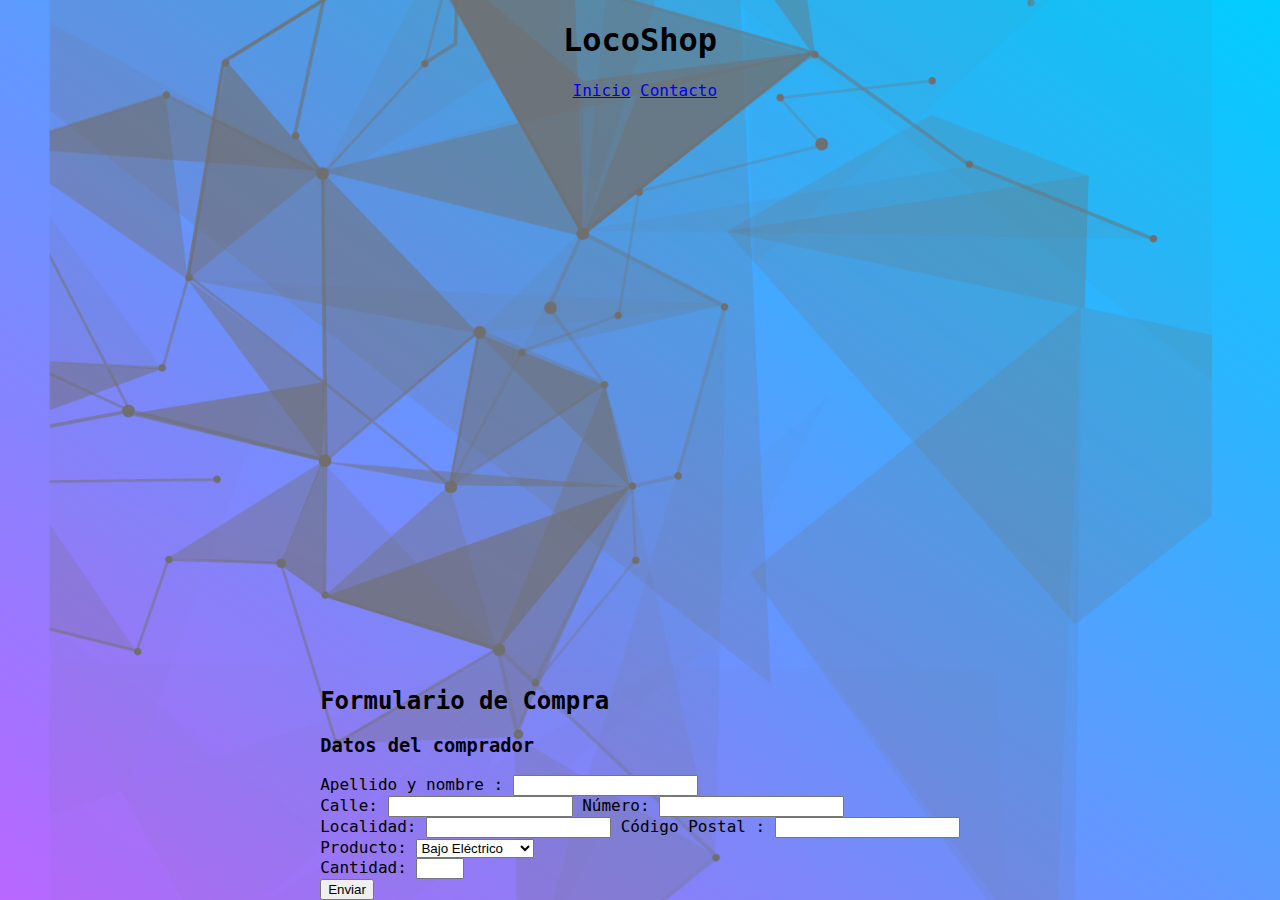
==== formularioDeCompra.html @ e6eae89f "commit" ====
<!DOCTYPE html>
<html lang="es">

<head>
    <meta charset="UTF-8">
    <meta name="viewport" content="width=device-width, initial-scale=1.0">
    <title>Formulario de Compra</title>
    <link rel="stylesheet" type="text/css" href="style.css">
</head>

<body class="formbody">
    <div class="cabecera">
        <h1>LocoShop</h1>
        <img src="" class="icono">
        <a href="index.html">Inicio</a>
        <a href="https://youtu.be/dQw4w9WgXcQ?si=aK1fRYqD5zJq_6If">Contacto</a>
    </div>

    <div class="formulario-de-compras">
        <h2>Formulario de Compra</h2>
        <form id="purchaseForm" class="Informacion">
           

            <h3>Datos del comprador</h3>
            <label for="name"> Apellido y nombre :</label>
            <input type="text" id="nombre" name="nombre" required><br>
            <label for="address">Calle:</label>
            <input type="text" id="dirección" name="direccion" required>
            <label for="address">Número:</label>
            <input type="text" id="direccion" name="direccion" required><br>
            <label for="address">Localidad:</label>
            <input type="text" id="direccion" name="direccion" required>
            <label for="address">Código Postal :</label>
            <input type="text" id="direccion" name="direccion" required><br>



            <label for="producto">Producto:</label>
            <select id="producto" name="producto" required>
                <option value="producto1">Bajo Eléctrico</option>
                <option value="producto2">Guitarra</option>
                <option value="producto3">Batería acustica</option>
                <option value="producto4">Microfono</option>
                <option value="producto5">Amplificador</option>
                <option value="producto6">Flauta Dulce</option>
            </select><br>

            <label for="cantidad">Cantidad:</label>
            <input type="number" id="cantidad" name="cantidad" min="1" max="5" required><br>

            <button type="button" onclick="SubirFormulario()" class="is-button">Enviar</button>
        </form>
    </div>

    <script src="funciones.js"></script>

</body>

</html>
---- style.css ----
body {
    background: url("fondoinicio.png"), linear-gradient(to top right, #b967ff, #01cdfe);
background-size:cover, contain;
background-position: center,center;
background-repeat: no-repeat, no-repeat;
    flex-direction: column;
    font-family: "Kode Mono", monospace;
    font-optical-sizing: auto;
    font-weight: weight;
    font-style: normal;
height: 100vh;
width: 100vw;
    justify-content: space-between;
    display: flex;

    align-items: center;

    margin: 0;
    padding:0;

}

#formulariodesesion {
    margin: 20px 0;
    display: grid;
    flex-direction: column;
    align-items: center;

    border-width: 6px;
    border-radius: 30px;
    padding: 20px;
    background: rgb(199, 255, 252);

    max-width: 400px;
    height: auto;
    margin-top: 20px;
    margin-bottom: 20px;

    box-shadow: 5px 5px 5px 5px rgb(59, 59, 59);
    box-sizing: border-box;
}

#correo,
#contraseña {
    margin:10px 0;
    font-family: "Rubik", sans-serif;
    padding: 10px;
    margin: 10px 0;
    border: 1px solid #ccc;
    border-radius: 5px;
    width: 100%;
    box-sizing: border-box;
}

#correo:hover,
#contraseña:hover {
    background-color: rgb(255, 142, 246);
    color: #333;
}

#correo:hover::placeholder,
#contraseña:hover::placeholder {

    color: #000000;
}

#ingresar {

    margin: 10px 0;

    font-family: "Rubik", sans-serif;
    border-style: solid;
    border-width: 1px;
    font-family: "Kode Mono", monospace;
    padding: 15px;
    background-color: #81def5b9;
    color: rgb(46, 46, 46);

    cursor: pointer;
    border-radius: 29px;
    border-color: rgb(58, 58, 55);
}

.informacionadicional {

    border-radius: 10px;
    box-sizing: border-box;
    background-color: rgb(122, 122, 122);
    color: rgb(2, 2, 2);

    justify-content: center;
    align-items: center;
    vertical-align: middle;
    display: flex;

    width: 100%;
    padding: 40px;
    margin-top: 20px;
    max-width: 10;
    margin-bottom: 20px;
   
    left: 0px;
    right: 0px;

    position: relative;

    box-shadow: 5px 5px 5px 5px rgb(59, 59, 59);
    box-sizing: border-box;


}

.piedepagina {
    margin-top: 20px;
    background-color: black;
    color: white;

    text-align: center;


    width: 100%;
    padding: 20px;


    position: absolute;
    bottom: 0px;
    left: 0px;
    right: 0px;
    box-sizing: border-box;

}

#iconoadicional {
    width: 50px;
    height:45px ;
    border-radius: 10px;
}
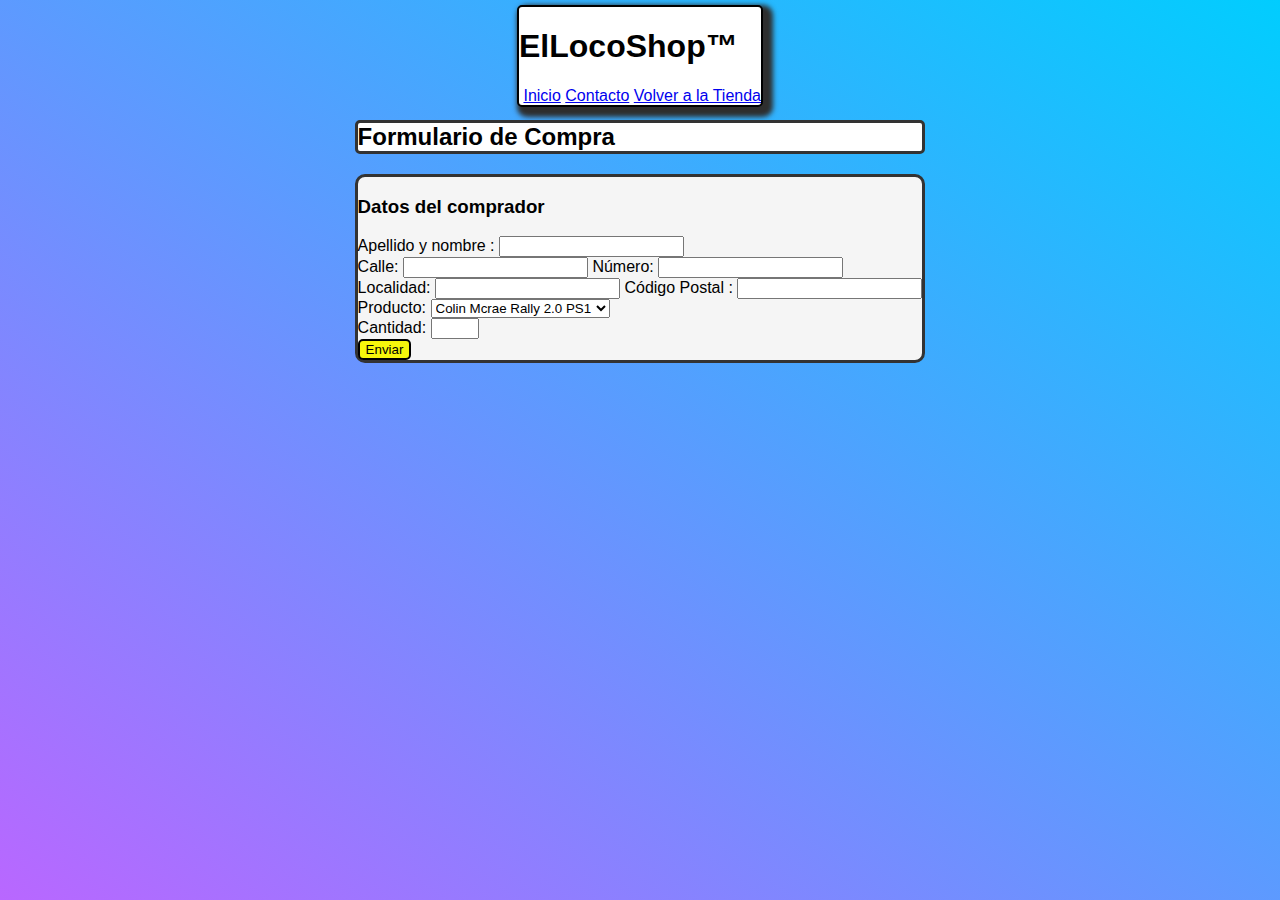
==== commit cec028be: "Sucio y Desprolijo (Pero mayormente Funcional)" ====
--- a/formularioDeCompra.html
+++ b/formularioDeCompra.html
@@ -1,59 +1,61 @@
-<!DOCTYPE html>
-<html lang="es">
-
-<head>
-    <meta charset="UTF-8">
-    <meta name="viewport" content="width=device-width, initial-scale=1.0">
-    <title>Formulario de Compra</title>
-    <link rel="stylesheet" type="text/css" href="style.css">
-</head>
-
-<body class="formbody">
-    <div class="cabecera">
-        <h1>LocoShop</h1>
-        <img src="" class="icono">
-        <a href="index.html">Inicio</a>
-        <a href="https://youtu.be/dQw4w9WgXcQ?si=aK1fRYqD5zJq_6If">Contacto</a>
-    </div>
-
-    <div class="formulario-de-compras">
-        <h2>Formulario de Compra</h2>
-        <form id="purchaseForm" class="Informacion">
-           
-
-            <h3>Datos del comprador</h3>
-            <label for="name"> Apellido y nombre :</label>
-            <input type="text" id="nombre" name="nombre" required><br>
-            <label for="address">Calle:</label>
-            <input type="text" id="dirección" name="direccion" required>
-            <label for="address">Número:</label>
-            <input type="text" id="direccion" name="direccion" required><br>
-            <label for="address">Localidad:</label>
-            <input type="text" id="direccion" name="direccion" required>
-            <label for="address">Código Postal :</label>
-            <input type="text" id="direccion" name="direccion" required><br>
-
-
-
-            <label for="producto">Producto:</label>
-            <select id="producto" name="producto" required>
-                <option value="producto1">Bajo Eléctrico</option>
-                <option value="producto2">Guitarra</option>
-                <option value="producto3">Batería acustica</option>
-                <option value="producto4">Microfono</option>
-                <option value="producto5">Amplificador</option>
-                <option value="producto6">Flauta Dulce</option>
-            </select><br>
-
-            <label for="cantidad">Cantidad:</label>
-            <input type="number" id="cantidad" name="cantidad" min="1" max="5" required><br>
-
-            <button type="button" onclick="SubirFormulario()" class="is-button">Enviar</button>
-        </form>
-    </div>
-
-    <script src="funciones.js"></script>
-
-</body>
-
+<!DOCTYPE html>
+<html lang="es">
+
+<head>
+    <meta charset="UTF-8">
+    <meta name="viewport" content="width=device-width, initial-scale=1.0">
+    <title>Formulario de Compra</title>
+    <link rel="stylesheet" type="text/css" href="style.css">
+</head>
+
+<body class="formbody">
+    <div class="cabecera">
+        <h1>ElLocoShop™</h1>
+        <img src="" class="icono">
+        <a href="index.html">Inicio</a>
+        <a href="https://youtu.be/dQw4w9WgXcQ?si=aK1fRYqD5zJq_6If">Contacto</a>
+        <a href="tienda.html">Volver a la Tienda</a>
+
+    </div>
+
+    <div class="formulario-de-compras">
+        <h2 id="tituloForm">Formulario de Compra</h2>
+        <form id="purchaseForm" class="Informacion">
+
+
+            <h3>Datos del comprador</h3>
+            <label for="name"> Apellido y nombre :</label>
+            <input type="text" id="nombre" name="nombre" required><br>
+            <label for="address">Calle:</label>
+            <input type="text" id="dirección" name="direccion" required>
+            <label for="address">Número:</label>
+            <input type="text" id="direccion" name="direccion" required><br>
+            <label for="address">Localidad:</label>
+            <input type="text" id="direccion" name="direccion" required>
+            <label for="address">Código Postal :</label>
+            <input type="text" id="direccion" name="direccion" required><br>
+
+
+
+            <label for="producto">Producto:</label>
+            <select id="producto" name="producto" required>
+                <option value="producto1">Colin Mcrae Rally 2.0 PS1</option>
+                <option value="producto2">Virtua Tennis 2 Dreamcast</option>
+                <option value="producto3">Crash Team Racing PS1</option>
+                <option value="producto4">Max Payne 2 PS2</option>
+                <option value="producto5">Gran Turismo 2</option>
+                <option value="producto6">Crazy Taxi Dreamcast</option>
+            </select><br>
+
+            <label for="cantidad">Cantidad:</label>
+            <input type="number" id="cantidad" name="cantidad" min="1" max="5" required><br>
+
+            <button type="button" onclick="SubirFormulario()" class="is-button">Enviar</button>
+        </form>
+    </div>
+
+    <script src="funciones.js"></script>
+
+</body>
+
 </html>--- a/style.css
+++ b/style.css
@@ -1,137 +1,275 @@
-body {
-    background: url("fondoinicio.png"), linear-gradient(to top right, #b967ff, #01cdfe);
-background-size:cover, contain;
-background-position: center,center;
-background-repeat: no-repeat, no-repeat;
-    flex-direction: column;
-    font-family: "Kode Mono", monospace;
-    font-optical-sizing: auto;
-    font-weight: weight;
-    font-style: normal;
-height: 100vh;
-width: 100vw;
-    justify-content: space-between;
-    display: flex;
-
-    align-items: center;
-
-    margin: 0;
-    padding:0;
-
-}
-
-#formulariodesesion {
-    margin: 20px 0;
-    display: grid;
-    flex-direction: column;
-    align-items: center;
-
-    border-width: 6px;
-    border-radius: 30px;
-    padding: 20px;
-    background: rgb(199, 255, 252);
-
-    max-width: 400px;
-    height: auto;
-    margin-top: 20px;
-    margin-bottom: 20px;
-
-    box-shadow: 5px 5px 5px 5px rgb(59, 59, 59);
-    box-sizing: border-box;
-}
-
-#correo,
-#contraseña {
-    margin:10px 0;
-    font-family: "Rubik", sans-serif;
-    padding: 10px;
-    margin: 10px 0;
-    border: 1px solid #ccc;
-    border-radius: 5px;
-    width: 100%;
-    box-sizing: border-box;
-}
-
-#correo:hover,
-#contraseña:hover {
-    background-color: rgb(255, 142, 246);
-    color: #333;
-}
-
-#correo:hover::placeholder,
-#contraseña:hover::placeholder {
-
-    color: #000000;
-}
-
-#ingresar {
-
-    margin: 10px 0;
-
-    font-family: "Rubik", sans-serif;
-    border-style: solid;
-    border-width: 1px;
-    font-family: "Kode Mono", monospace;
-    padding: 15px;
-    background-color: #81def5b9;
-    color: rgb(46, 46, 46);
-
-    cursor: pointer;
-    border-radius: 29px;
-    border-color: rgb(58, 58, 55);
-}
-
-.informacionadicional {
-
-    border-radius: 10px;
-    box-sizing: border-box;
-    background-color: rgb(122, 122, 122);
-    color: rgb(2, 2, 2);
-
-    justify-content: center;
-    align-items: center;
-    vertical-align: middle;
-    display: flex;
-
-    width: 100%;
-    padding: 40px;
-    margin-top: 20px;
-    max-width: 10;
-    margin-bottom: 20px;
-   
-    left: 0px;
-    right: 0px;
-
-    position: relative;
-
-    box-shadow: 5px 5px 5px 5px rgb(59, 59, 59);
-    box-sizing: border-box;
-
-
-}
-
-.piedepagina {
-    margin-top: 20px;
-    background-color: black;
-    color: white;
-
-    text-align: center;
-
-
-    width: 100%;
-    padding: 20px;
-
-
-    position: absolute;
-    bottom: 0px;
-    left: 0px;
-    right: 0px;
-    box-sizing: border-box;
-
-}
-
-#iconoadicional {
-    width: 50px;
-    height:45px ;
-    border-radius: 10px;
+body {
+    background: url("imagenes/fondo1.png"),
+        repeating-linear-gradient(to top right, #b967ff, #01cdfe);
+
+    background-size: cover, contain;
+    background-position: center, center;
+    background-repeat: repeat, no-repeat;
+    flex-direction: column;
+    font-family: "Kode Mono", monospace;
+    font-optical-sizing: auto;
+    font-weight: weight;
+    font-style: normal;
+    height: 100vh;
+    width: 100vw;
+    justify-content: space-between;
+    display: flex;
+
+    align-items: center;
+
+    margin: 0;
+    padding: 0;
+
+}
+
+#formulariodesesion {
+    margin: 20px 0;
+    display: grid;
+    flex-direction: column;
+    align-items: center;
+
+    border-width: 6px;
+    border-radius: 30px;
+    padding: 20px;
+    background: rgb(199, 255, 252);
+
+    max-width: 400px;
+    height: auto;
+    margin-top: 20px;
+    margin-bottom: 20px;
+
+    box-shadow: 5px 5px 5px 5px rgb(59, 59, 59);
+    box-sizing: border-box;
+}
+
+#correo,
+#contraseña {
+    margin: 10px 0;
+    font-family: "Rubik", sans-serif;
+    padding: 10px;
+    margin: 10px 0;
+    border: 1px solid #ccc;
+    border-radius: 5px;
+    width: 100%;
+    box-sizing: border-box;
+}
+
+#correo:hover,
+#contraseña:hover {
+    background-color: rgb(255, 142, 246);
+    color: #333;
+}
+
+#correo:hover::placeholder,
+#contraseña:hover::placeholder {
+
+    color: #000000;
+}
+
+#ingresar {
+
+    margin: 10px 0;
+
+    font-family: "Rubik", sans-serif;
+    border-style: solid;
+    border-width: 1px;
+    font-family: "Kode Mono", monospace;
+    padding: 15px;
+    background-color: #81def5b9;
+    color: rgb(46, 46, 46);
+
+    cursor: pointer;
+    border-radius: 29px;
+    border-color: rgb(58, 58, 55);
+}
+
+.informacionadicional {
+
+    border-radius: 10px;
+    box-sizing: border-box;
+    background-color: rgb(122, 122, 122);
+    color: rgb(2, 2, 2);
+
+    justify-content: center;
+    align-items: center;
+    vertical-align: middle;
+    display: flex;
+
+    width: 100%;
+    padding: 20px;
+    margin-top: 20px;
+    max-width: 10;
+    margin-bottom: 20px;
+    bottom: 20px;
+    left: 0px;
+    right: 0px;
+
+    position: relative;
+
+    box-shadow: 5px 5px 5px 5px rgb(59, 59, 59);
+    box-sizing: border-box;
+
+
+}
+
+.piedepagina {
+    margin-top: 20px;
+    background-color: black;
+    color: white;
+
+    text-align: center;
+
+
+    width: 100%;
+    padding: 20px;
+
+
+    position: absolute;
+    bottom: 0px;
+    left: 0px;
+    right: 0px;
+    box-sizing: border-box;
+
+}
+
+#iconoadicional {
+    width: 50px;
+    height: 45px;
+    border-radius: 10px;
+}
+
+#imagen1 {
+    height: 250px;
+    width: 250px;
+
+}
+
+#imagen2 {
+    height: 250px;
+    width: 250px;
+
+}
+
+#imagen3 {
+    height: 250px;
+    width: 250px;
+
+}
+
+#imagen4 {
+    height: 250px;
+    width: 185px;
+
+}
+
+#imagen5 {
+    height: 250px;
+    width: 250px;
+
+}
+
+#imagen6 {
+    height: 250px;
+    width: 250px;
+
+}
+
+.producto {
+
+    border-style: solid;
+    border-radius: 10px;
+    border-color: #000000;
+    font-family: Arial, Helvetica, sans-serif;
+}
+
+#navegacion {
+    font-family: Arial, Helvetica, sans-serif;
+    background-color: #a0e4f5;
+    border-style: solid;
+    border-width: 2px;
+    
+
+}
+
+#principallogo {
+    width: 100px;
+    position: absolute;
+    right: 50px;
+    top: 10px;
+}
+
+
+
+#logofooter {
+    width: 40px;
+    position: absolute;
+    right: 375px;
+    bottom: 10px;
+
+}
+
+#logofooter1 {
+    width: 40px;
+    position: absolute;
+    left: 375px;
+    bottom: 10px;
+
+}
+
+.container {
+    display: grid;
+    grid-template-rows: 1fr 1fr;
+    grid-template-columns: 1fr 1fr 1fr;
+    column-gap: 5px;
+    row-gap: 5px;
+    margin: 5px;
+    background-color: #f6f6f0;
+}
+
+.is-button {
+    border-style: solid;
+    border-color: #000000;
+    border-radius: 5px;
+    background-color: rgb(246, 246, 12);
+    color: #000000;
+    font-family: Arial, Helvetica, sans-serif;
+}
+
+#purchaseForm {
+    background-color:whitesmoke;
+    border-style: solid;
+    border-color: #333;
+    border-radius: 10px;
+}
+
+.cabecera {
+    border-style: solid;
+    border-width: 2px;
+    border-radius: 5px;
+    background-color: #ffffff;
+    box-shadow: 5px 5px 5px 5px rgb(46, 46, 46);
+    font-family: Arial, Helvetica, sans-serif;
+    position: absolute;
+    margin-top: 5px;
+}
+
+.comentarios {
+    background-color: #38d7fb;
+    border-style: dashed;
+    border-color: #000000;
+    border-radius: 5px;
+}
+
+.formulario-de-compras {
+    position: absolute;
+    margin-top: 100px;
+    font-family: Arial, Helvetica, sans-serif;
+    
+}
+
+#tituloForm {
+    border-style: solid;
+    border-radius: 5px;
+    border-color: #333;
+    background-color: #ffffff;
 }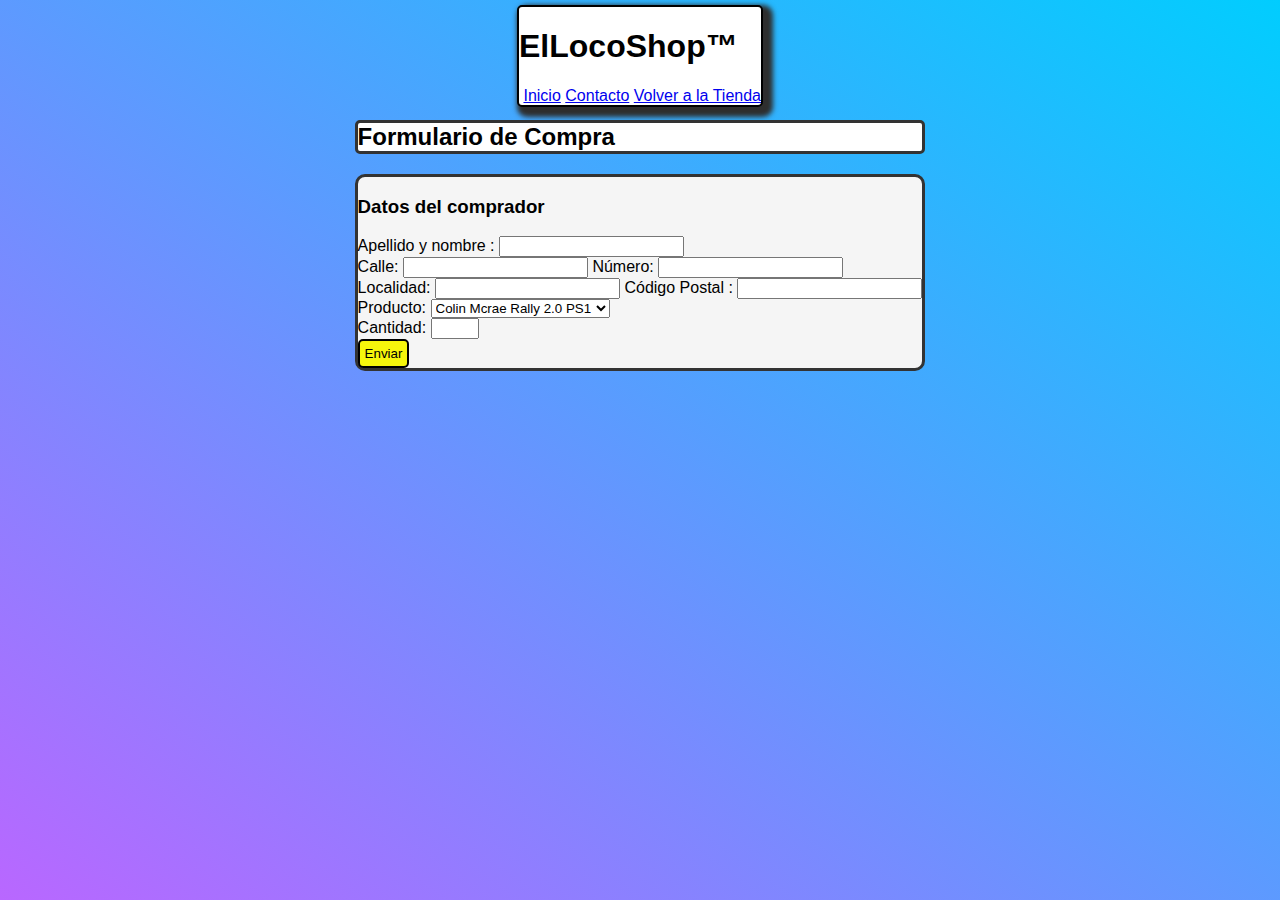
==== commit 1c7945a5: "Se agregaron comentarios al código" ====
--- a/formularioDeCompra.html
+++ b/formularioDeCompra.html
@@ -23,7 +23,7 @@
         <form id="purchaseForm" class="Informacion">
 
 
-            <h3>Datos del comprador</h3>
+            <h3>Datos del comprador</h3>  <!--se piden los datos al comprador-->
             <label for="name"> Apellido y nombre :</label>
             <input type="text" id="nombre" name="nombre" required><br>
             <label for="address">Calle:</label>
@@ -38,7 +38,7 @@
 
 
             <label for="producto">Producto:</label>
-            <select id="producto" name="producto" required>
+            <select id="producto" name="producto" required>   <!--selección de productos-->
                 <option value="producto1">Colin Mcrae Rally 2.0 PS1</option>
                 <option value="producto2">Virtua Tennis 2 Dreamcast</option>
                 <option value="producto3">Crash Team Racing PS1</option>
--- a/style.css
+++ b/style.css
@@ -10,7 +10,7 @@
     font-optical-sizing: auto;
     font-weight: weight;
     font-style: normal;
-    height: 100vh;
+    min-height: 100vh;
     width: 100vw;
     justify-content: space-between;
     display: flex;
@@ -21,10 +21,21 @@
     padding: 0;
 
 }
-
+.cuerpodelatienda{
+    margin-left:5%;
+    margin-right: 5%;
+    margin-top:10px;
+    
+    display:flex;
+    flex-direction: column;
+    justify-content: space-between;
+    align-items:center;
+    width: 90%;
+    
+}
 #formulariodesesion {
     margin: 20px 0;
-    display: grid;
+    display: flex;
     flex-direction: column;
     align-items: center;
 
@@ -95,37 +106,40 @@
     vertical-align: middle;
     display: flex;
 
+    width: 95%;
+    padding: 15px;
+    margin-top: 10px;
+    max-width: 10;
+    margin-bottom: 0px;
+    bottom: 10px;
+    left: 0px;
+    right: 0px;
+
+    position: relative;
+
+    box-shadow: 5px 5px 5px 5px rgb(59, 59, 59);
+    box-sizing: border-box;
+
+
+}
+
+.piedepagina {
+    display:flex;
+    align-items: center;
+    justify-content: center;
+    text-align: center;
+    margin-bottom: 0px;
+    background-color: black;
+    color: white;
+
+    text-align: center;
+
+
     width: 100%;
     padding: 20px;
-    margin-top: 20px;
-    max-width: 10;
-    margin-bottom: 20px;
-    bottom: 20px;
-    left: 0px;
-    right: 0px;
 
     position: relative;
-
-    box-shadow: 5px 5px 5px 5px rgb(59, 59, 59);
-    box-sizing: border-box;
-
-
-}
-
-.piedepagina {
-    margin-top: 20px;
-    background-color: black;
-    color: white;
-
-    text-align: center;
-
-
-    width: 100%;
-    padding: 20px;
-
-
-    position: absolute;
-    bottom: 0px;
+    bottom: 1px;
     left: 0px;
     right: 0px;
     box-sizing: border-box;
@@ -138,82 +152,58 @@
     border-radius: 10px;
 }
 
-#imagen1 {
+#imagen {
     height: 250px;
     width: 250px;
-
-}
-
-#imagen2 {
-    height: 250px;
-    width: 250px;
-
-}
-
-#imagen3 {
-    height: 250px;
-    width: 250px;
-
-}
-
-#imagen4 {
-    height: 250px;
-    width: 185px;
-
-}
-
-#imagen5 {
-    height: 250px;
-    width: 250px;
-
-}
-
-#imagen6 {
-    height: 250px;
-    width: 250px;
-
-}
-
-.producto {
-
+    
+    margin-bottom: 5px;
+    margin-top: 5px;
+    margin-left: 5px;
+    margin-right: 5px;
+}
+    .containerproductos {
+
+margin:1%;
+padding:1%;
     border-style: solid;
     border-radius: 10px;
     border-color: #000000;
     font-family: Arial, Helvetica, sans-serif;
+    display:grid;
+    border-width: 5px;
+    grid-template-columns: 1fr 1fr 1fr 1fr;
 }
 
 #navegacion {
+    align-items: center;
     font-family: Arial, Helvetica, sans-serif;
     background-color: #a0e4f5;
     border-style: solid;
     border-width: 2px;
+    width: 90%;
+
+    padding:10px;
+    box-sizing: border-box;
     
 
 }
 
 #principallogo {
+
     width: 100px;
+    max-width: 100px;
+    
     position: absolute;
-    right: 50px;
+    right: 0;
     top: 10px;
 }
 
 
 
-#logofooter {
-    width: 40px;
-    position: absolute;
-    right: 375px;
-    bottom: 10px;
-
-}
-
-#logofooter1 {
-    width: 40px;
-    position: absolute;
-    left: 375px;
-    bottom: 10px;
-
+#logofooter, #logofooter1 {
+   margin:5px 0;
+   height: auto;
+   width:50px;
 }
 
 .container {
@@ -224,9 +214,15 @@
     row-gap: 5px;
     margin: 5px;
     background-color: #f6f6f0;
+    padding: 10px;
+
 }
 
 .is-button {
+
+    padding:5px 5px;
+
+
     border-style: solid;
     border-color: #000000;
     border-radius: 5px;
@@ -253,11 +249,42 @@
     margin-top: 5px;
 }
 
-.comentarios {
+#cajadecomentarios {
+    display:grid;
+    justify-content: center;
+    align-items: center;
     background-color: #38d7fb;
     border-style: dashed;
     border-color: #000000;
     border-radius: 5px;
+    max-width: 80%;
+    padding:20px;
+    box-sizing: border-box;
+    margin-left:10%;
+    margin-right: 10%;
+
+}
+.botondecomentarios{
+    padding:10px 20px;
+    cursor:pointer;
+    margin: 10px 20px;
+    background-color: rgb(122, 122, 122);
+    border:none;
+    border-radius: 5px;
+    font-family: Arial, Helvetica, sans-serif;
+
+
+}
+#nuevocomentario{
+box-sizing: border-box;
+    margin-top: 20px;
+
+    width: 90%;
+    max-width: 600px;
+    padding:20px;
+    border:1px solid;
+    border-radius: 5px;
+
 }
 
 .formulario-de-compras {
@@ -272,4 +299,4 @@
     border-radius: 5px;
     border-color: #333;
     background-color: #ffffff;
-}+}
